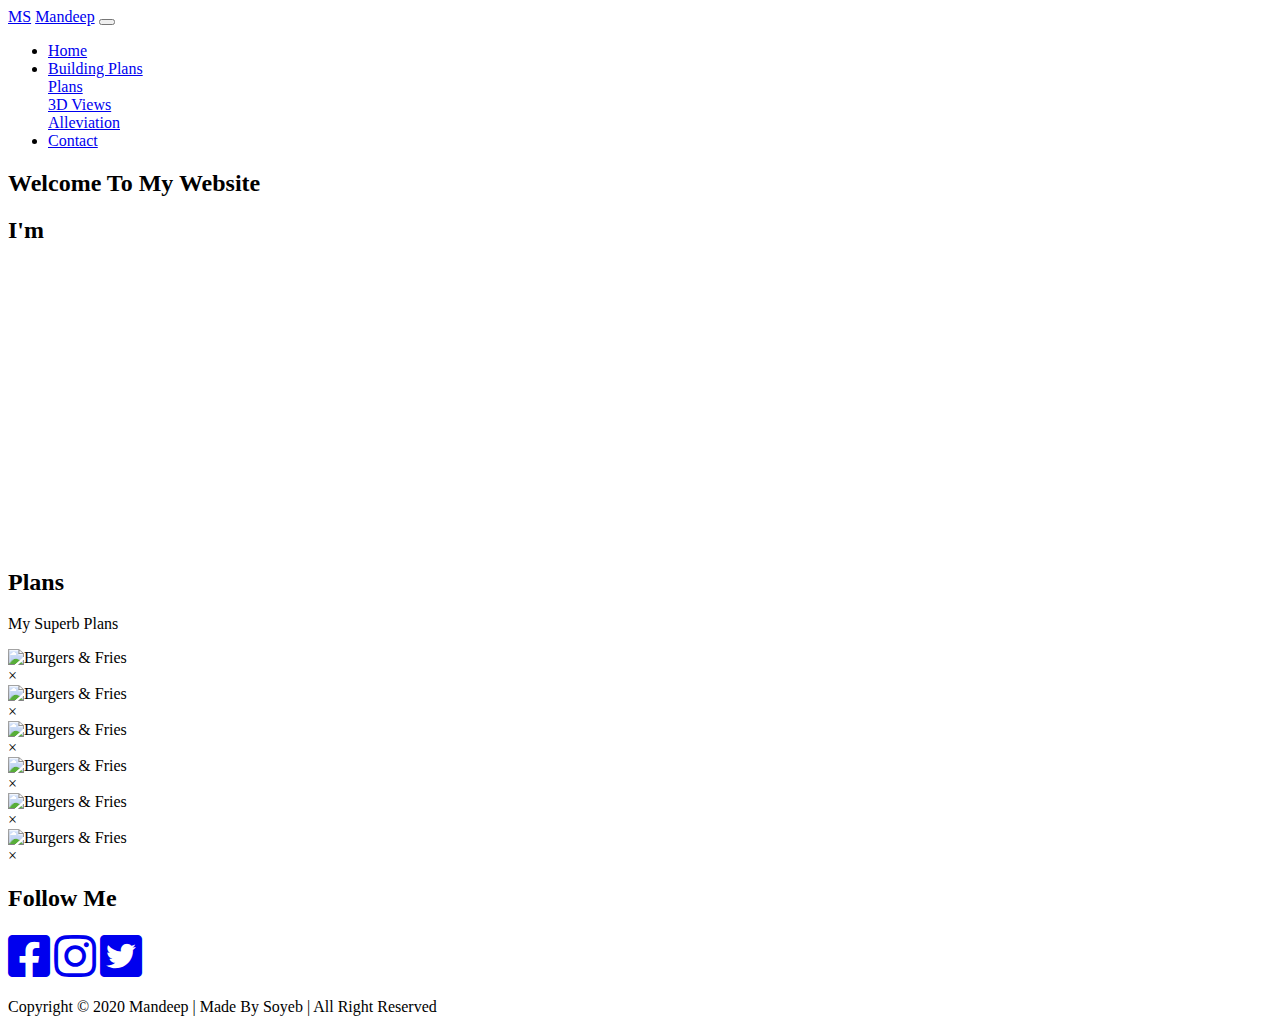
==== index.html @ 36831233 "linking" ====
<!doctype html>
<html lang="en">

<head>
    <!-- Required meta tags -->
    <meta charset="utf-8">
    <meta name="viewport" content="width=device-width, initial-scale=1, shrink-to-fit=no">

    <!-- Social media icon -->
    <link rel="stylesheet" type="text/css"
        href="https://cdnjs.cloudflare.com/ajax/libs/font-awesome/5.10.0/css/all.min.css">

    <!-- Bootstrap CSS -->
    <link rel="stylesheet" href="https://cdn.jsdelivr.net/npm/bootstrap@4.5.3/dist/css/bootstrap.min.css"
        integrity="sha384-TX8t27EcRE3e/ihU7zmQxVncDAy5uIKz4rEkgIXeMed4M0jlfIDPvg6uqKI2xXr2" crossorigin="anonymous">

    <title>Mandeep Singh</title>

    <link rel="stylesheet" href="css/style.css">
    <link rel="stylesheet" href="css/type.css">
    <link rel="stylesheet" href="css/typed.css">
    <link rel="stylesheet" href="css/float.css">

    <script src="js/type.js"></script>


</head>

<body>
    <nav class="navbar navbar-expand-lg navbar-dark bg-primary sticky-top">
        <div class="container">
            <a class="navbar-brand font-weight-bold" href="/">MS</a>
            <a class="navbar-brand" href="/">Mandeep</a>
            <button class="navbar-toggler" type="button" data-toggle="collapse" data-target="#navbarSupportedContent"
                aria-controls="navbarSupportedContent" aria-expanded="false" aria-label="Toggle navigation">
                <span class="navbar-toggler-icon"></span>
            </button>
            <div class="collapse navbar-collapse justify-content-md-end" id="navbarSupportedContent">
                <ul class="navbar-nav">
                    <li class="nav-item active">
                        <a class="nav-link" href="/">Home<span class="sr-only">(current)</span></a>
                    </li>
                    <li class="nav-item dropdown">
                        <a class="nav-link dropdown-toggle" href="#" id="navbarDropdown" role="button"
                            data-toggle="dropdown" aria-haspopup="true" aria-expanded="false">
                            Building Plans
                        </a>
                        <div class="dropdown-menu" aria-labelledby="navbarDropdown">
                            <a class="dropdown-item" href="/plans.html">Plans</a>
                            <div class="dropdown-divider"></div>
                            <a class="dropdown-item" href="/3d_views.html">3D Views</a>
                            <div class="dropdown-divider"></div>
                            <a class="dropdown-item" href="/alleviation.html">Alleviation</a>
                        </div>
                    </li>
                    <li class="nav-item">
                        <a class="nav-link" href="/contact.html">Contact</a>
                    </li>
                </ul>
            </div>
        </div>
    </nav>



    <div id="header">

        <div class="content">
            <div class="welcome">
                <h2>Welcome To My Website</h2>
            </div>
            <div class="typed">
                <h2> I'm <span class="animate"></span> </h2>
            </div>
        </div>
        <svg class="wave" xmlns="http://www.w3.org/2000/svg" viewBox="0 0 1440 320">
            <path fill="#fff" fill-opacity="1" d="M0,256L720,320L1440,256L1440,320L720,320L0,320Z"></path>
        </svg>

    </div>
    <script src="js/typed.js"></script>
    <script>
        var typed = new Typed('.animate', {
            strings: [
                "a Droughtman.^500",
                "a Designer.^500",
                "Awesome.^500",
            ],
            typeSpeed: 80,
            backSpeed: 80,
            loop: true,
        });
    </script>

    <section class="container py-4 my-lg-3 py-sm-5" id="cuisine">
        <h2 class="text-center pt-4 pt-sm-3 font-weight-bold h1">Plans</h2>
        <p class="text-muted text-center mb-3">My Superb Plans</p>
        <div class="row">

            <div class="col-md-4 col-sm-6 mb-grid-gutter"><img class="card-img-top" id="myImg" src="img/3D1.jpg"
                    alt="Burgers &amp; Fries">
            </div>
            <!-- The Modal -->
            <div id="myModal" class="modal">
                <span class="close">&times;</span>
                <img class="modal-content" id="img01">
            </div>
            <div class="col-md-4 col-sm-6 mb-grid-gutter"><img class="card-img-top" id="myImg2" src="img/3D2.jpg"
                    alt="Burgers &amp; Fries">
            </div>
            <!-- The Modal -->
            <div id="myModal" class="modal">
                <span class="close">&times;</span>
                <img class="modal-content" id="img01">
            </div>
            <div class="col-md-4 col-sm-6 mb-grid-gutter"><img class="card-img-top" id="myImg3" src="img/3D3.jpg"
                    alt="Burgers &amp; Fries">
            </div>
            <!-- The Modal -->
            <div id="myModal" class="modal">
                <span class="close">&times;</span>
                <img class="modal-content" id="img01">
            </div>
            <div class="col-md-4 col-sm-6 mb-grid-gutter"><img class="card-img-top" id="myImg4" src="img/3D4.jpg"
                    alt="Burgers &amp; Fries">
            </div>
            <!-- The Modal -->
            <div id="myModal" class="modal">
                <span class="close">&times;</span>
                <img class="modal-content" id="img01">
            </div>
            <div class="col-md-4 col-sm-6 mb-grid-gutter"><img class="card-img-top" id="myImg5" src="img/3D5.jpg"
                    alt="Burgers &amp; Fries">
            </div>
            <!-- The Modal -->
            <div id="myModal" class="modal">
                <span class="close">&times;</span>
                <img class="modal-content" id="img01">
            </div>
            <div class="col-md-4 col-sm-6 mb-grid-gutter"><img class="card-img-top" id="myImg6" src="img/3D7.jpg"
                    alt="Burgers &amp; Fries">
            </div>
            <!-- The Modal -->
            <div id="myModal" class="modal">
                <span class="close">&times;</span>
                <img class="modal-content" id="img01">
            </div>
        </div>
    </section>

    <script>
        // Get the modal
        var modal = document.getElementById("myModal");
        // Get the image and insert it inside the modal - use its "alt" text as a caption
        var img = document.getElementById("myImg");
        var modalImg = document.getElementById("img01");
        img.onclick = function () {
            modal.style.display = "block";
            modalImg.src = this.src;
        }
        var img = document.getElementById("myImg2");
        var modalImg = document.getElementById("img01");
        img.onclick = function () {
            modal.style.display = "block";
            modalImg.src = this.src;
        }
        var img = document.getElementById("myImg3");
        var modalImg = document.getElementById("img01");
        img.onclick = function () {
            modal.style.display = "block";
            modalImg.src = this.src;
        }
        var img = document.getElementById("myImg4");
        var modalImg = document.getElementById("img01");
        img.onclick = function () {
            modal.style.display = "block";
            modalImg.src = this.src;
        }
        var img = document.getElementById("myImg5");
        var modalImg = document.getElementById("img01");
        img.onclick = function () {
            modal.style.display = "block";
            modalImg.src = this.src;
        }
        var img = document.getElementById("myImg6");
        var modalImg = document.getElementById("img01");
        img.onclick = function () {
            modal.style.display = "block";
            modalImg.src = this.src;
        }
        // Get the <span> element that closes the modal
        var span = document.getElementsByClassName("close")[0];

        // When the user clicks on <span> (x), close the modal
        span.onclick = function () {
            modal.style.display = "none";
        }
    </script>

    <!-- Optional JavaScript; choose one of the two! -->

    <!-- Option 1: jQuery and Bootstrap Bundle (includes Popper) -->
    <script src="https://code.jquery.com/jquery-3.5.1.slim.min.js"
        integrity="sha384-DfXdz2htPH0lsSSs5nCTpuj/zy4C+OGpamoFVy38MVBnE+IbbVYUew+OrCXaRkfj"
        crossorigin="anonymous"></script>
    <script src="https://cdn.jsdelivr.net/npm/bootstrap@4.5.3/dist/js/bootstrap.bundle.min.js"
        integrity="sha384-ho+j7jyWK8fNQe+A12Hb8AhRq26LrZ/JpcUGGOn+Y7RsweNrtN/tE3MoK7ZeZDyx"
        crossorigin="anonymous"></script>

    <!-- Option 2: jQuery, Popper.js, and Bootstrap JS
    <script src="https://code.jquery.com/jquery-3.5.1.slim.min.js" integrity="sha384-DfXdz2htPH0lsSSs5nCTpuj/zy4C+OGpamoFVy38MVBnE+IbbVYUew+OrCXaRkfj" crossorigin="anonymous"></script>
    <script src="https://cdn.jsdelivr.net/npm/popper.js@1.16.1/dist/umd/popper.min.js" integrity="sha384-9/reFTGAW83EW2RDu2S0VKaIzap3H66lZH81PoYlFhbGU+6BZp6G7niu735Sk7lN" crossorigin="anonymous"></script>
    <script src="https://cdn.jsdelivr.net/npm/bootstrap@4.5.3/dist/js/bootstrap.min.js" integrity="sha384-w1Q4orYjBQndcko6MimVbzY0tgp4pWB4lZ7lr30WKz0vr/aWKhXdBNmNb5D92v7s" crossorigin="anonymous"></script>
    -->

    <div class="bottom">
        <!-- Footer -->
        <footer class="navbar navbar-dark bg-primary d-flex justify-content-center text-center">
            <div class="text-white py-1 pb-3 ">
                <!-- Follow Me -->
                <div class=" right_div_post">
                    <div class="right_div__title py-2">
                        <h2>Follow Me</h2>
                    </div>
                    <div class="right_sub__div d-flex justify-content-between">
                        <a href="https://www.facebook.com/profile.php?id=100008063715549" target="_soyeb"> <i
                                class="fab fa-facebook-square fa-3x"></i></a>
                        <a href="https://www.instagram.com/honeysingh12062/" target="_soyeb"> <i
                                class="fab fa-3x fa-instagram"></i></a>
                        <a href="#"> <i class="fab fa-3x fa-twitter-square"></i></a>
                    </div>
                </div>
            </div>
        </footer>

        <div class="d-flex justify-content-center bg-primary">
            <svg height="1" width="80%" class="svg">
                <line x1="0" y1="0" x2="1500" y2="0" style="stroke:rgb(255, 255, 255);stroke-width:2;" />
            </svg>
        </div>
        <footer class="navbar navbar-dark bg-primary justify-content-md-center text-center">
            <!-- Copyright -->
            <div class="footer-copyright text-white py-2">
                Copyright © 2020 Mandeep | Made By Soyeb | All Right Reserved
            </div>
            <!-- Copyright -->
        </footer>
        <!-- Footer -->
    </div>

</body>

</html>
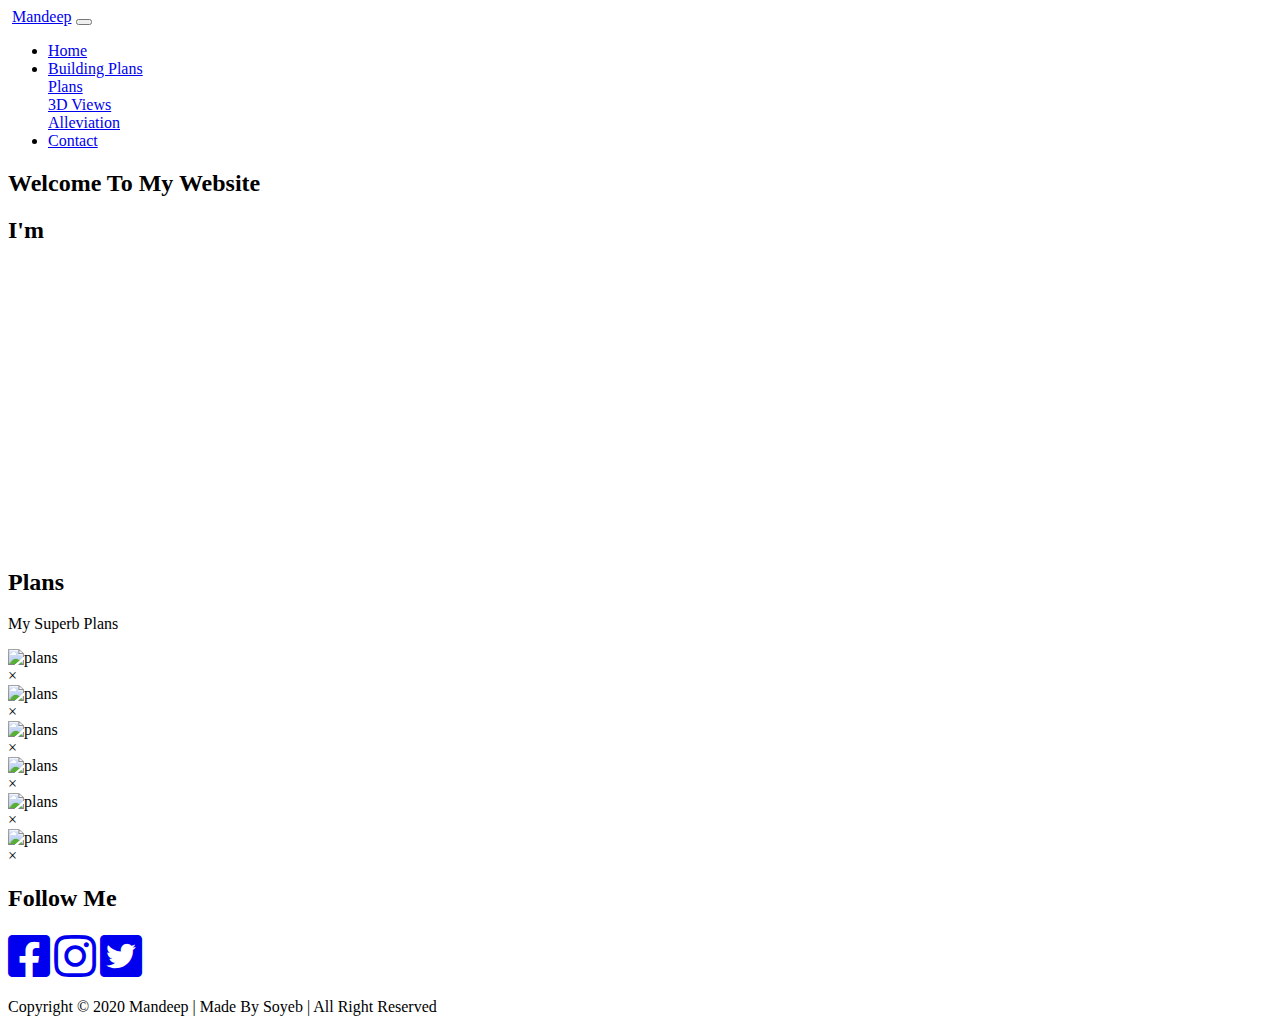
==== commit 97ec4f2c: "initial commit" ====
--- a/index.html
+++ b/index.html
@@ -20,6 +20,7 @@
     <link rel="stylesheet" href="css/type.css">
     <link rel="stylesheet" href="css/typed.css">
     <link rel="stylesheet" href="css/float.css">
+    <link rel="shortcut icon" type="image/png" href="img/favicon.png">
 
     <script src="js/type.js"></script>
 
@@ -29,7 +30,8 @@
 <body>
     <nav class="navbar navbar-expand-lg navbar-dark bg-primary sticky-top">
         <div class="container">
-            <a class="navbar-brand font-weight-bold" href="/">MS</a>
+            <a class="navbar-brand font-weight-bold" href="/"><img src="img/logo.png"
+                    style="width: 50px; filter: brightness(100%);" alt=""></a>
             <a class="navbar-brand" href="/">Mandeep</a>
             <button class="navbar-toggler" type="button" data-toggle="collapse" data-target="#navbarSupportedContent"
                 aria-controls="navbarSupportedContent" aria-expanded="false" aria-label="Toggle navigation">
@@ -98,7 +100,7 @@
         <div class="row">
 
             <div class="col-md-4 col-sm-6 mb-grid-gutter"><img class="card-img-top" id="myImg" src="img/3D1.jpg"
-                    alt="Burgers &amp; Fries">
+                    alt="plans">
             </div>
             <!-- The Modal -->
             <div id="myModal" class="modal">
@@ -106,7 +108,7 @@
                 <img class="modal-content" id="img01">
             </div>
             <div class="col-md-4 col-sm-6 mb-grid-gutter"><img class="card-img-top" id="myImg2" src="img/3D2.jpg"
-                    alt="Burgers &amp; Fries">
+                    alt="plans">
             </div>
             <!-- The Modal -->
             <div id="myModal" class="modal">
@@ -114,7 +116,7 @@
                 <img class="modal-content" id="img01">
             </div>
             <div class="col-md-4 col-sm-6 mb-grid-gutter"><img class="card-img-top" id="myImg3" src="img/3D3.jpg"
-                    alt="Burgers &amp; Fries">
+                    alt="plans">
             </div>
             <!-- The Modal -->
             <div id="myModal" class="modal">
@@ -122,7 +124,7 @@
                 <img class="modal-content" id="img01">
             </div>
             <div class="col-md-4 col-sm-6 mb-grid-gutter"><img class="card-img-top" id="myImg4" src="img/3D4.jpg"
-                    alt="Burgers &amp; Fries">
+                    alt="plans">
             </div>
             <!-- The Modal -->
             <div id="myModal" class="modal">
@@ -130,7 +132,7 @@
                 <img class="modal-content" id="img01">
             </div>
             <div class="col-md-4 col-sm-6 mb-grid-gutter"><img class="card-img-top" id="myImg5" src="img/3D5.jpg"
-                    alt="Burgers &amp; Fries">
+                    alt="plans">
             </div>
             <!-- The Modal -->
             <div id="myModal" class="modal">
@@ -138,7 +140,7 @@
                 <img class="modal-content" id="img01">
             </div>
             <div class="col-md-4 col-sm-6 mb-grid-gutter"><img class="card-img-top" id="myImg6" src="img/3D7.jpg"
-                    alt="Burgers &amp; Fries">
+                    alt="plans">
             </div>
             <!-- The Modal -->
             <div id="myModal" class="modal">
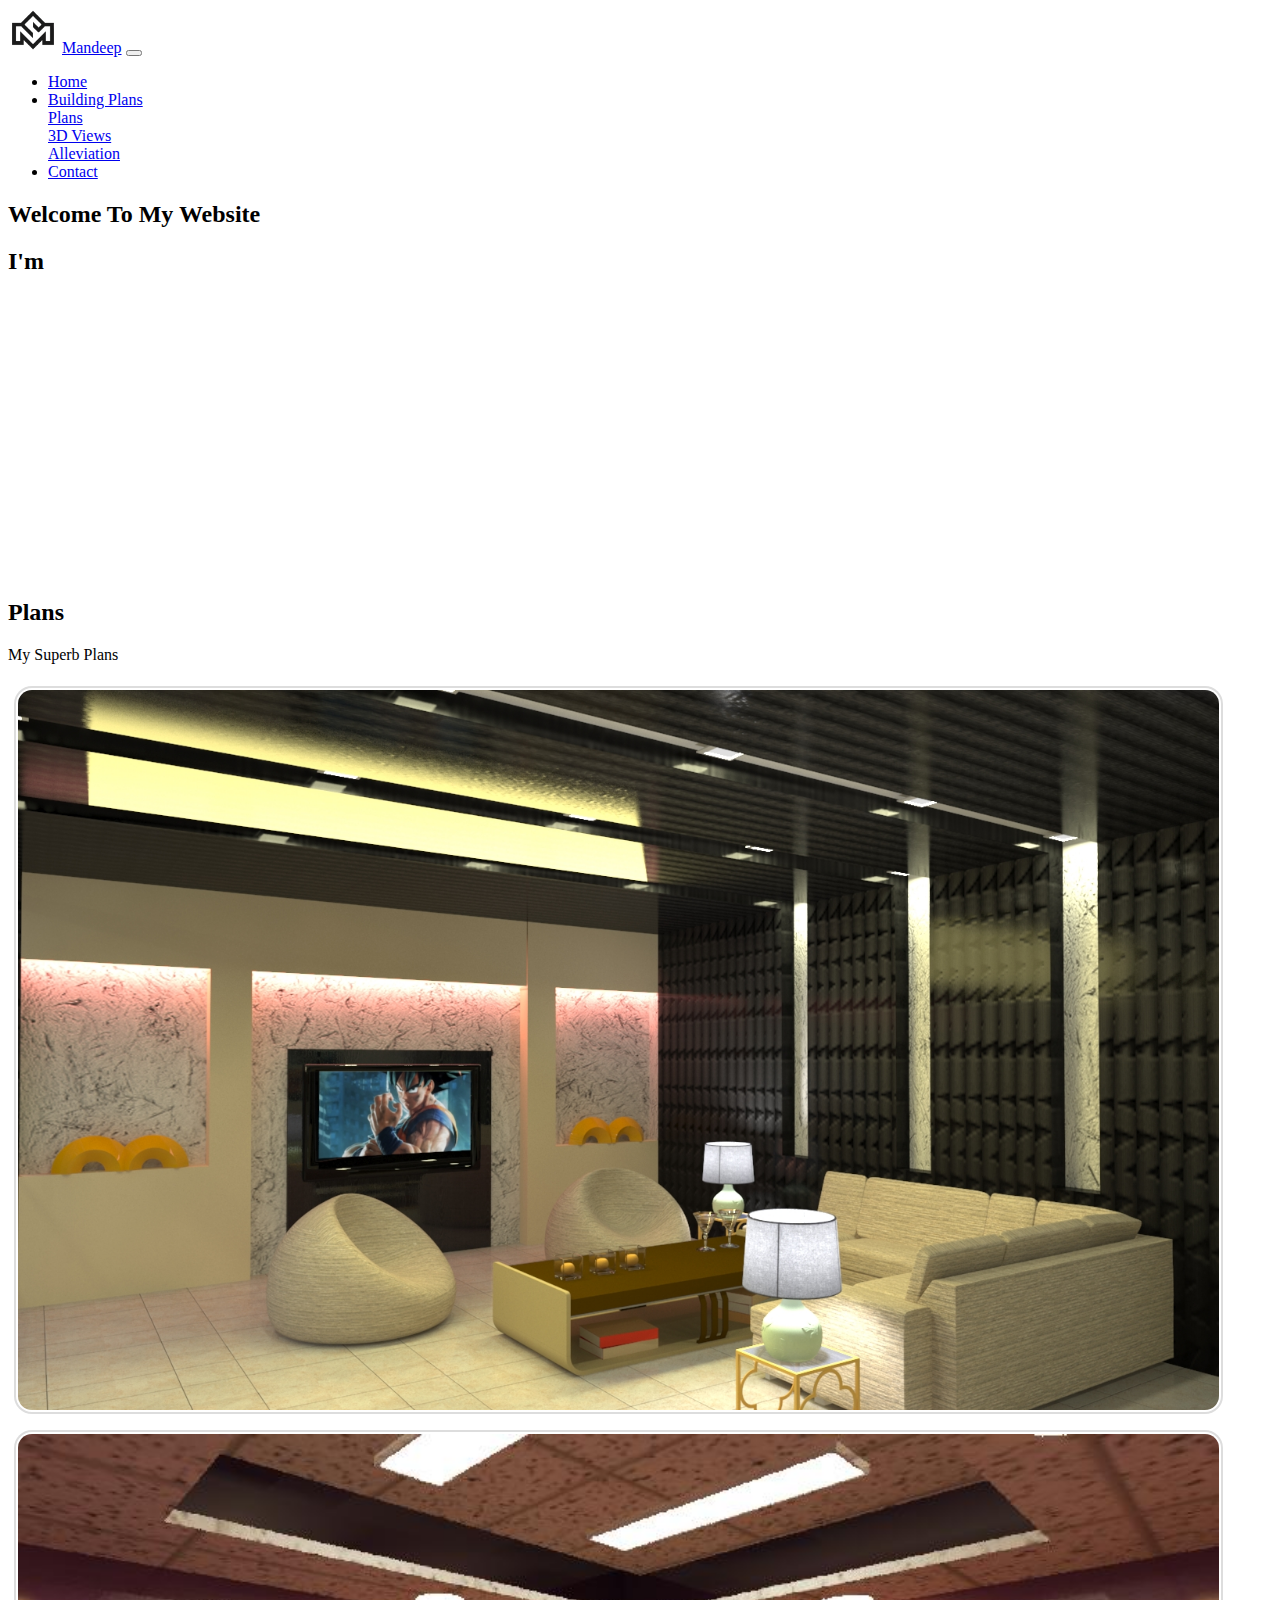
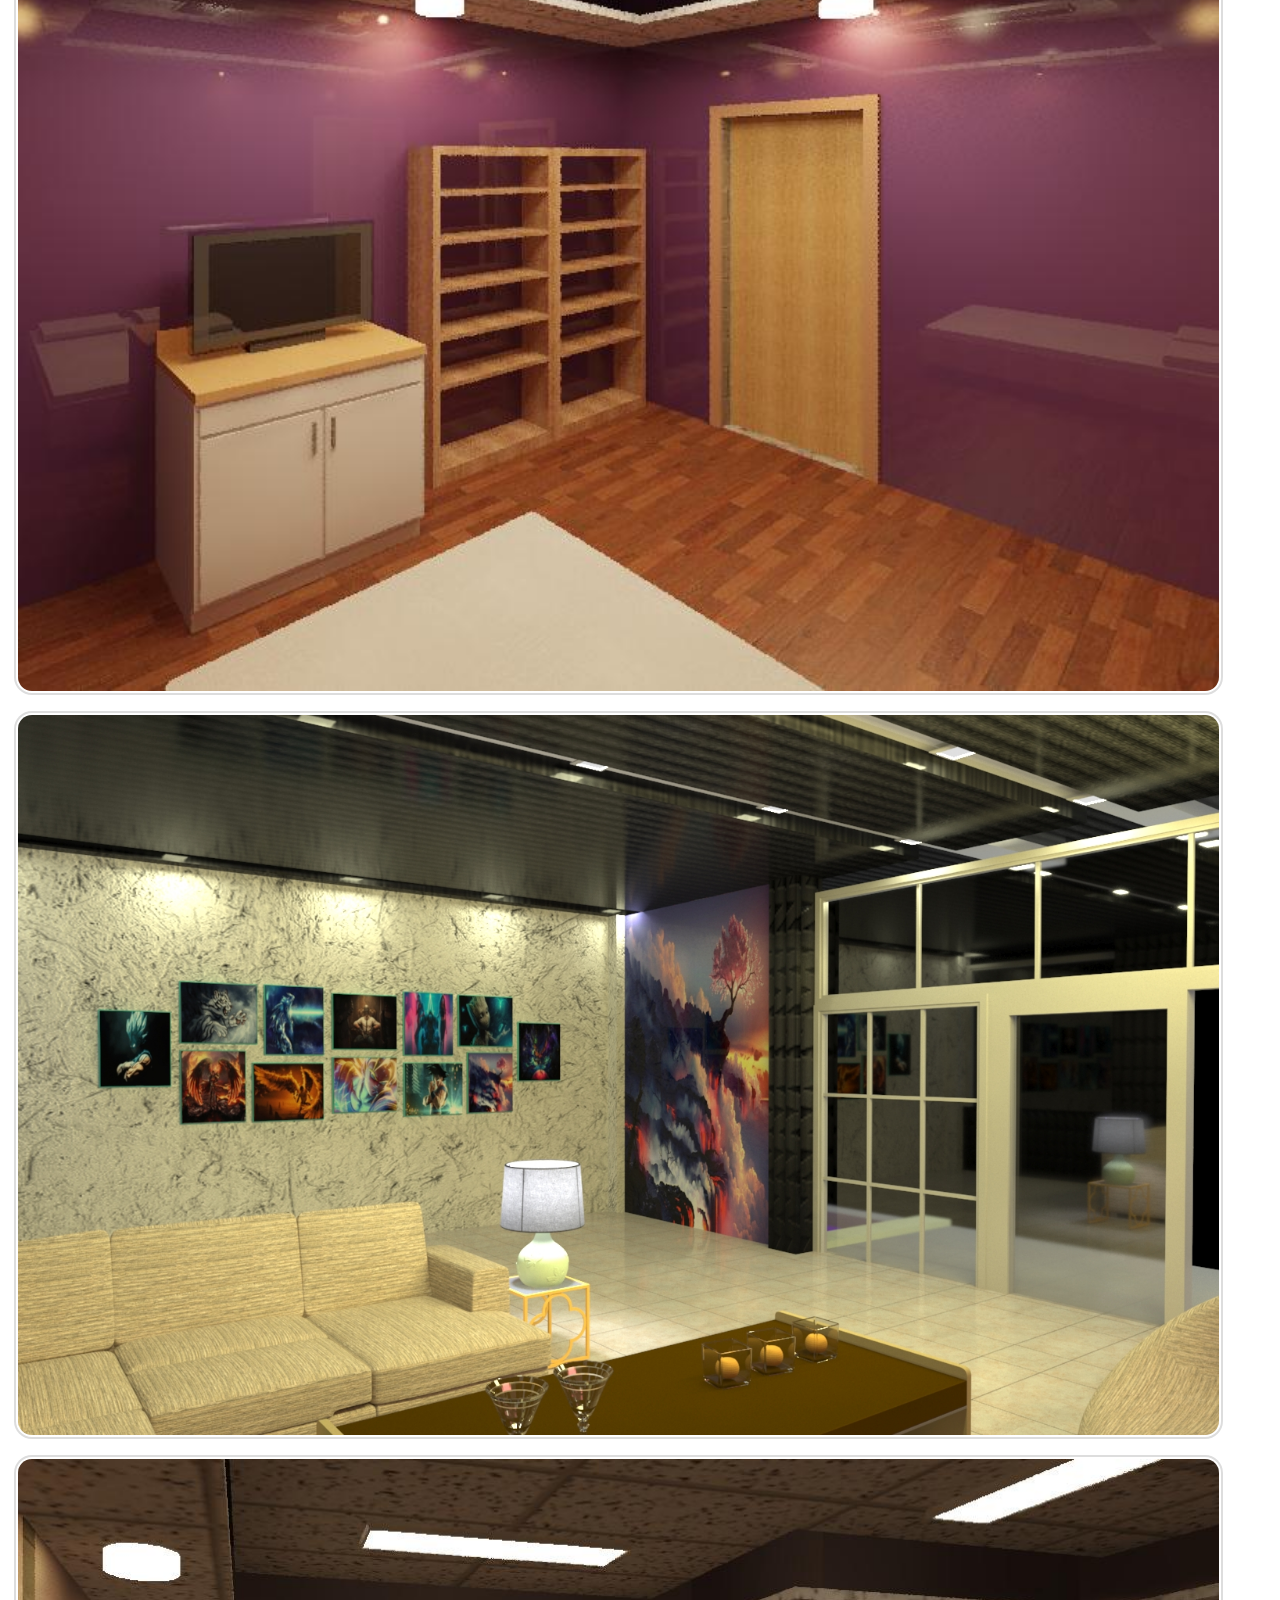
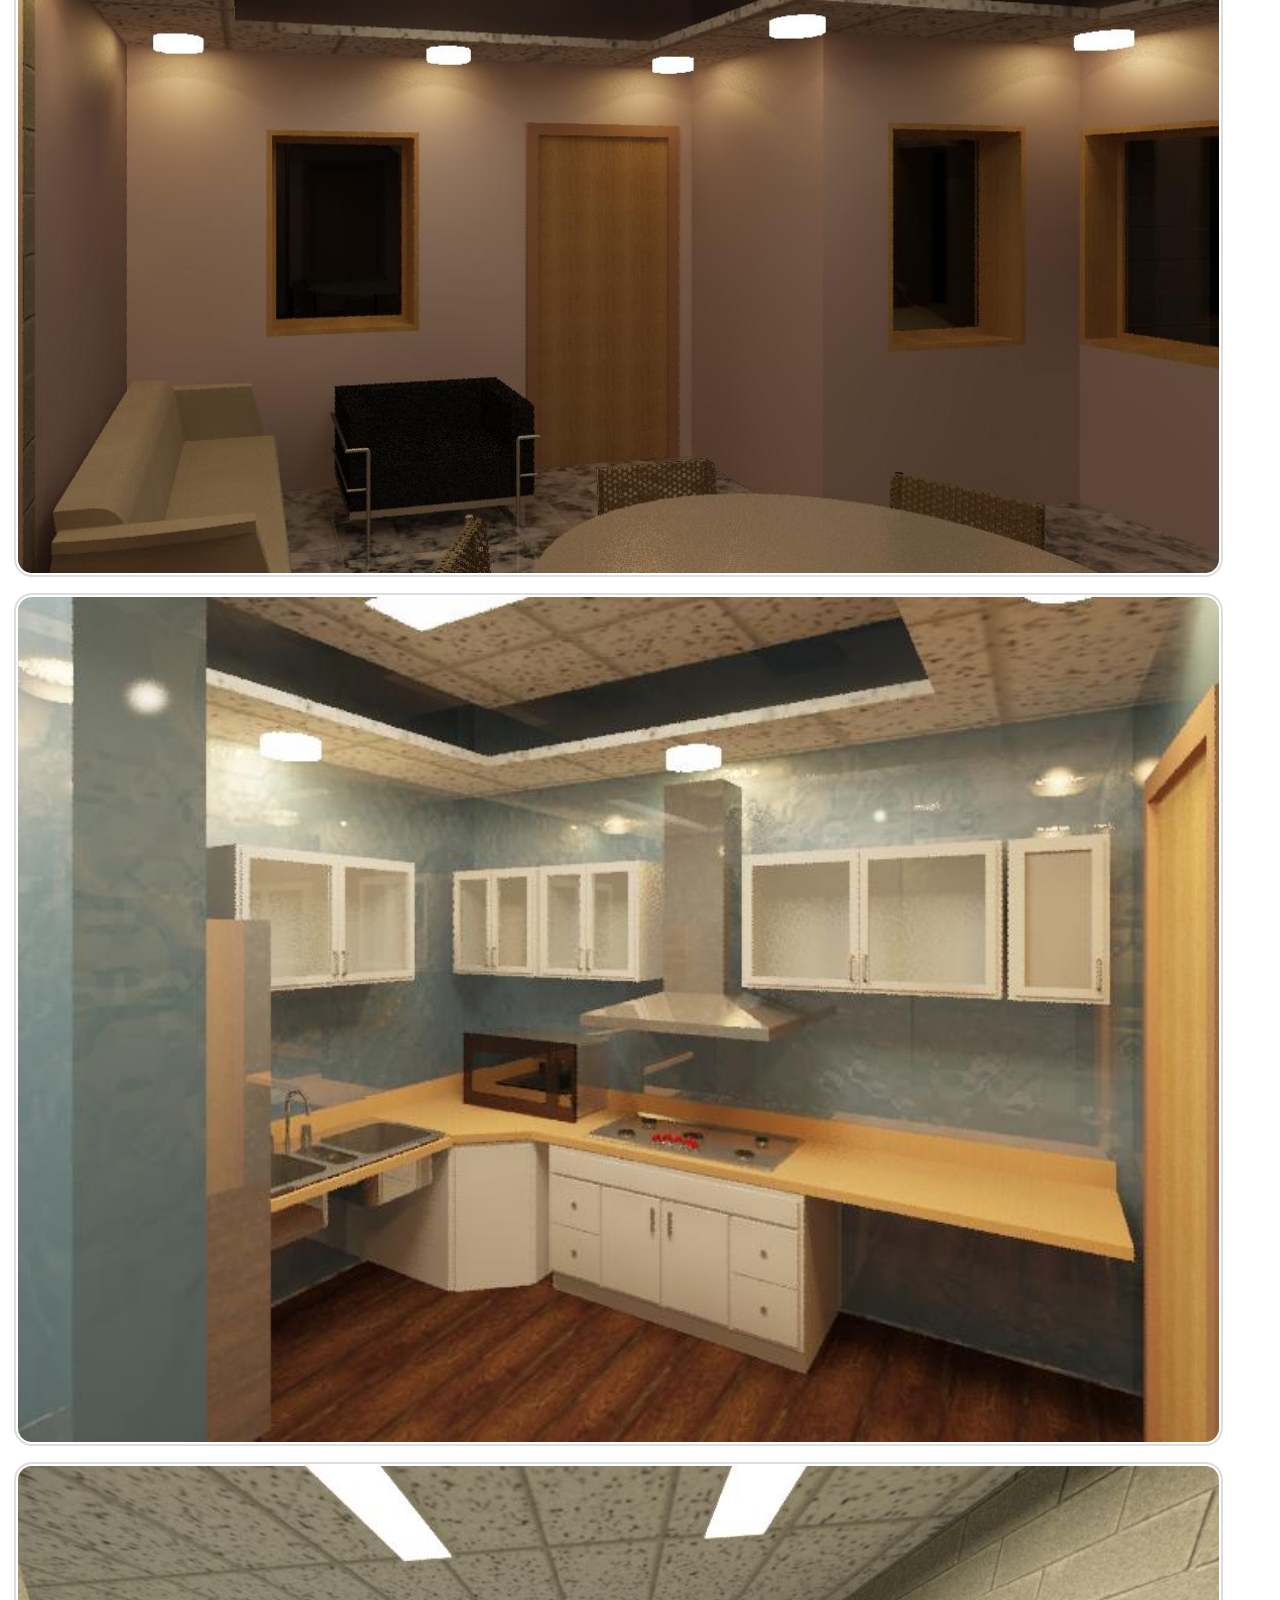
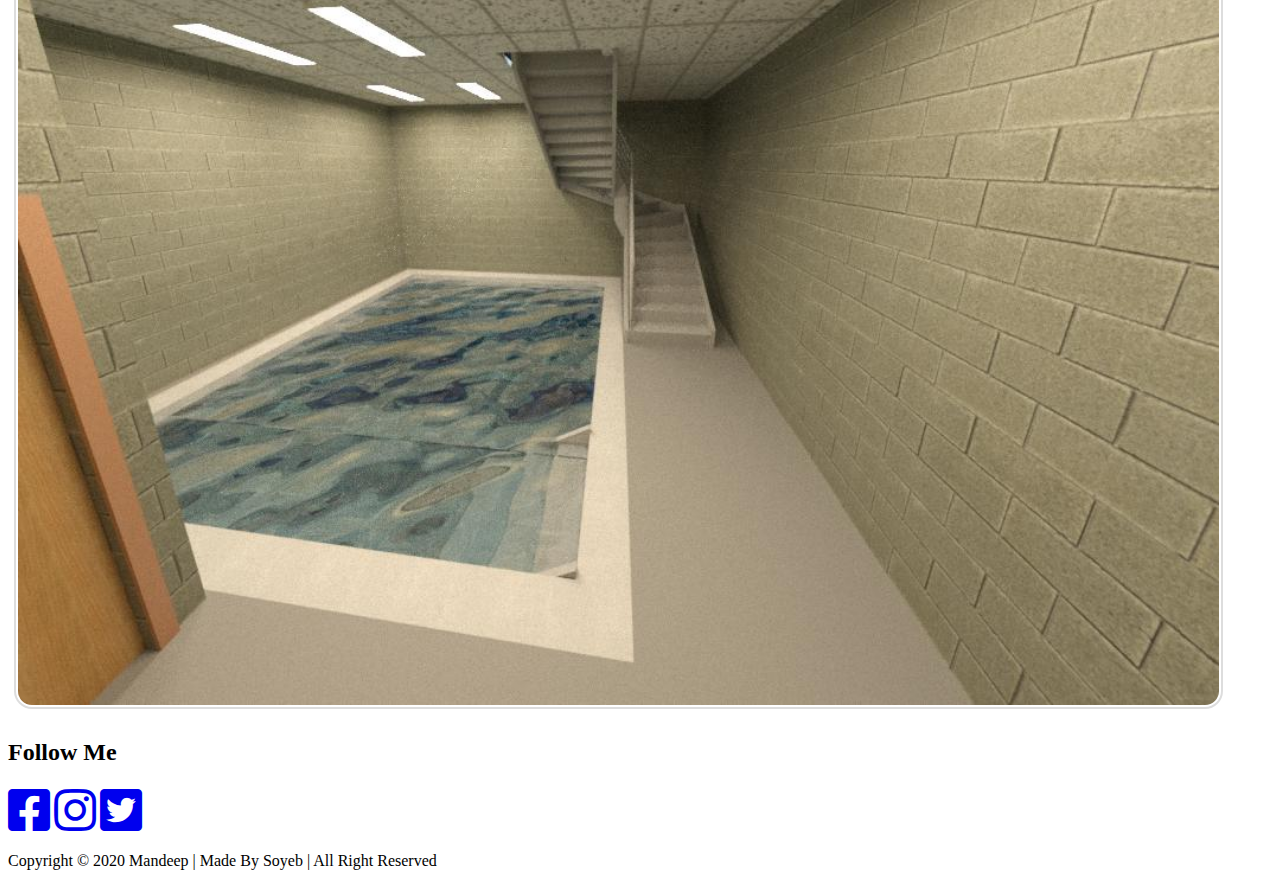
==== commit 710b334b: "Update index.html" ====
--- a/index.html
+++ b/index.html
@@ -48,7 +48,7 @@
                             Building Plans
                         </a>
                         <div class="dropdown-menu" aria-labelledby="navbarDropdown">
-                            <a class="dropdown-item" href="/plans.html">Plans</a>
+                            <a class="dropdown-item" href="https://soyeb-coder.github.io/plans.html">Plans</a>
                             <div class="dropdown-divider"></div>
                             <a class="dropdown-item" href="/3d_views.html">3D Views</a>
                             <div class="dropdown-divider"></div>
@@ -99,39 +99,39 @@
         <p class="text-muted text-center mb-3">My Superb Plans</p>
         <div class="row">
 
-            <div class="col-md-4 col-sm-6 mb-grid-gutter"><img class="card-img-top" id="myImg" src="img/3D1.jpg"
-                    alt="plans">
-            </div>
-            <!-- The Modal -->
-            <div id="myModal" class="modal">
-                <span class="close">&times;</span>
-                <img class="modal-content" id="img01">
-            </div>
-            <div class="col-md-4 col-sm-6 mb-grid-gutter"><img class="card-img-top" id="myImg2" src="img/3D2.jpg"
-                    alt="plans">
-            </div>
-            <!-- The Modal -->
-            <div id="myModal" class="modal">
-                <span class="close">&times;</span>
-                <img class="modal-content" id="img01">
-            </div>
-            <div class="col-md-4 col-sm-6 mb-grid-gutter"><img class="card-img-top" id="myImg3" src="img/3D3.jpg"
-                    alt="plans">
-            </div>
-            <!-- The Modal -->
-            <div id="myModal" class="modal">
-                <span class="close">&times;</span>
-                <img class="modal-content" id="img01">
-            </div>
-            <div class="col-md-4 col-sm-6 mb-grid-gutter"><img class="card-img-top" id="myImg4" src="img/3D4.jpg"
-                    alt="plans">
-            </div>
-            <!-- The Modal -->
-            <div id="myModal" class="modal">
-                <span class="close">&times;</span>
-                <img class="modal-content" id="img01">
-            </div>
-            <div class="col-md-4 col-sm-6 mb-grid-gutter"><img class="card-img-top" id="myImg5" src="img/3D5.jpg"
+            <div class="col-md-4 col-sm-6 mb-grid-gutter"><img class="card-img-top" id="myImg" src="img/p1.jpg"
+                    alt="plans">
+            </div>
+            <!-- The Modal -->
+            <div id="myModal" class="modal">
+                <span class="close">&times;</span>
+                <img class="modal-content" id="img01">
+            </div>
+            <div class="col-md-4 col-sm-6 mb-grid-gutter"><img class="card-img-top" id="myImg2" src="img/3D1.jpg"
+                    alt="plans">
+            </div>
+            <!-- The Modal -->
+            <div id="myModal" class="modal">
+                <span class="close">&times;</span>
+                <img class="modal-content" id="img01">
+            </div>
+            <div class="col-md-4 col-sm-6 mb-grid-gutter"><img class="card-img-top" id="myImg3" src="img/p2.jpg"
+                    alt="plans">
+            </div>
+            <!-- The Modal -->
+            <div id="myModal" class="modal">
+                <span class="close">&times;</span>
+                <img class="modal-content" id="img01">
+            </div>
+            <div class="col-md-4 col-sm-6 mb-grid-gutter"><img class="card-img-top" id="myImg4" src="img/3D3.jpg"
+                    alt="plans">
+            </div>
+            <!-- The Modal -->
+            <div id="myModal" class="modal">
+                <span class="close">&times;</span>
+                <img class="modal-content" id="img01">
+            </div>
+            <div class="col-md-4 col-sm-6 mb-grid-gutter"><img class="card-img-top" id="myImg5" src="img/3D4.jpg"
                     alt="plans">
             </div>
             <!-- The Modal -->
--- a/css/float.css
+++ b/css/float.css
@@ -0,0 +1,117 @@
+img.card-img-top {
+  margin: 6px;
+  padding: 4px;
+  border: #a1a1a1;
+  border-radius: 18px;
+  cursor: pointer;
+  transition: 0.3s;
+  box-shadow: 0px 0px 0px 2px #ddd inset;
+  width: 95%;
+  height: 95%;
+  object-fit: cover;
+}
+
+img.card-img-top:active,
+img.card-img-top:focus,
+img.card-img-top:hover {
+  animation-name: animation-bob-float;
+  animation-duration: 1.5s;
+  animation-delay: 0s;
+  animation-timing-function: ease-out;
+  animation-iteration-count: infinite;
+  animation-direction: normal;
+}
+
+@keyframes animation-bob-float {
+  100% {
+    transform: translateY(-8px);
+  }
+  0% {
+    transform: translateY(-8px);
+  }
+  50% {
+    transform: translateY(-4px);
+  }
+  100% {
+    transform: translateY(-8px);
+  }
+}
+
+/* The Modal (background) */
+.modal {
+  display: none; /* Hidden by default */
+  position: fixed; /* Stay in place */
+  z-index: 1; /* Sit on top */
+  padding-top: 100px; /* Location of the box */
+  left: 0;
+  top: 0;
+  width: 100%; /* Full width */
+  height: 100%; /* Full height */
+  overflow: auto; /* Enable scroll if needed */
+  background-color: rgb(0, 0, 0); /* Fallback color */
+  background-color: rgba(0, 0, 0, 0.9); /* Black w/ opacity */
+}
+
+/* Modal Content (image) */
+.modal-content {
+  margin: auto;
+  display: block;
+  width: 80%;
+  max-width: 700px;
+}
+
+/* Add Animation */
+.modal-content,
+#caption {
+  -webkit-animation-name: zoom;
+  -webkit-animation-duration: 0.6s;
+  animation-name: zoom;
+  animation-duration: 0.6s;
+}
+
+@-webkit-keyframes zoom {
+  from {
+    -webkit-transform: scale(0);
+  }
+  to {
+    -webkit-transform: scale(1);
+  }
+}
+
+@keyframes zoom {
+  from {
+    transform: scale(0);
+  }
+  to {
+    transform: scale(1);
+  }
+}
+
+/* The Close Button */
+.close {
+  position: absolute;
+  top: 75px;
+  right: 50px;
+  color: #f1f1f1;
+  font-size: 40px;
+  font-weight: bold;
+  transition: 0.3s;
+}
+
+.close:hover,
+.close:focus {
+  color: #bbb;
+  text-decoration: none;
+  cursor: pointer;
+}
+/* 100% Image Width on Smaller Screens */
+@media only screen and (max-width: 700px) {
+  .modal-content {
+    width: 100%;
+  }
+  .close {
+    position: absolute;
+    top: 65px;
+    right: 5px;
+  }
+}
